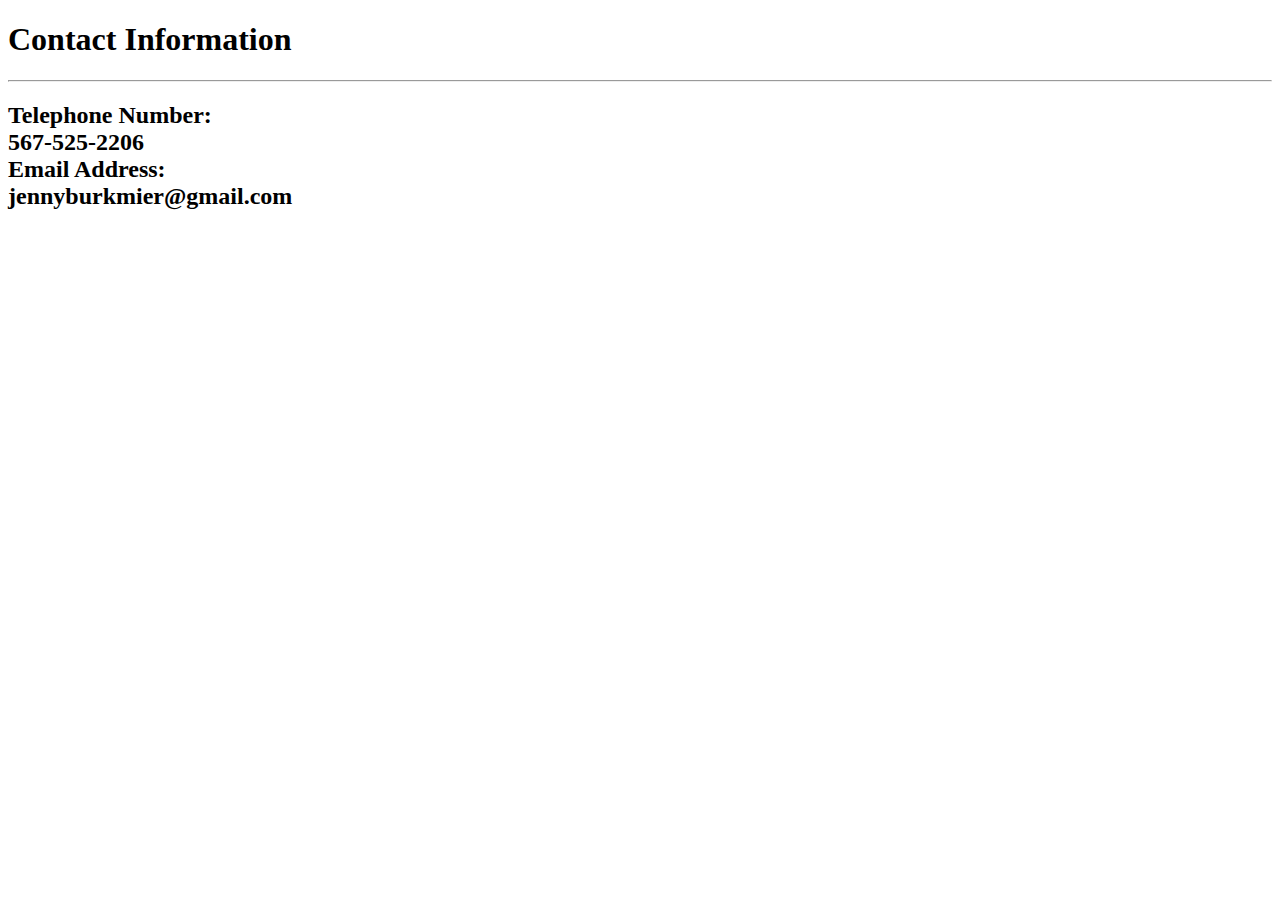
==== ContactMe.html @ 415f0f98 "Add files via upload" ====
<!DOCTYPE html>
<html lang="en">
<head>
    <meta charset="UTF-8">
    <meta name="viewport" content="width=device-width, initial-scale=1.0">
    <title>Document</title>
</head>
<h1>Contact Information</h1>
<hr>
<body>
    <h2>
        Telephone Number:
        <br>
        567-525-2206
        <br>
        Email Address:
        <br>
        jennyburkmier@gmail.com
    </h2>
</body>
</html>
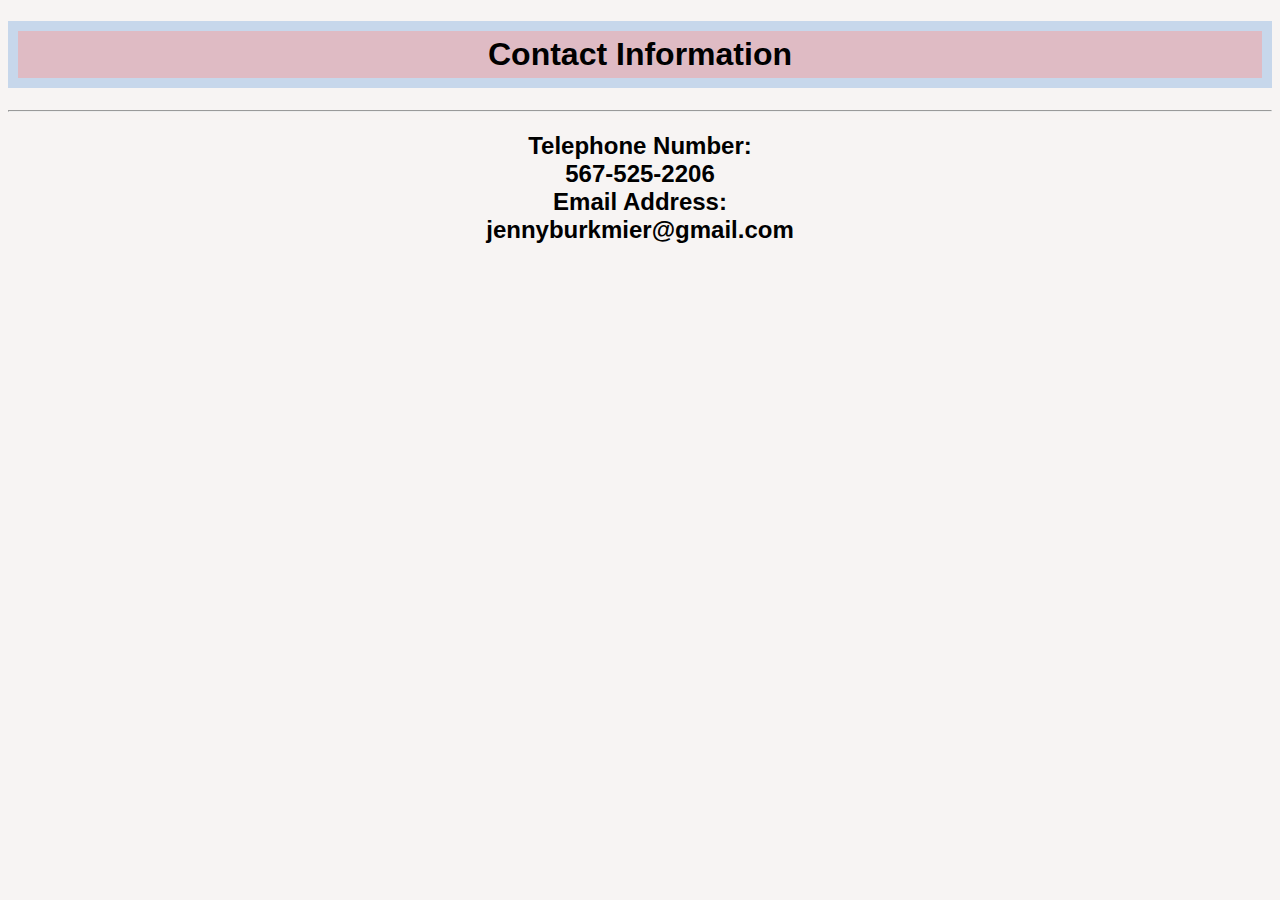
==== commit b99d49e9: "Add files via upload" ====
--- a/ContactMe.html
+++ b/ContactMe.html
@@ -5,6 +5,12 @@
     <meta name="viewport" content="width=device-width, initial-scale=1.0">
     <title>Document</title>
 </head>
+<link
+rel="stylesheet"
+href="./Style.css"
+/>
+
+<div id="contactme">
 <h1>Contact Information</h1>
 <hr>
 <body>
@@ -17,5 +23,6 @@
         <br>
         jennyburkmier@gmail.com
     </h2>
+</div>
 </body>
 </html>--- a/Style.css
+++ b/Style.css
@@ -0,0 +1,107 @@
+html{
+    background-color: #f7f4f3;
+    font-family: raleway, sans-serif;
+}
+
+h1{
+    background-color: #dfbbc4;
+    text-align: center;
+    border: 10px solid #c7d7eb;
+    padding: 5px;
+    font-family: raleway, sans-serif;
+    font-weight: 600;
+}
+
+h2{
+    text-align:center;
+    font-family: raleway, sans-serif;
+    font-weight: 550;
+}
+
+h3{
+    font-family: raleway, sans-serif;
+    font-weight: 400;
+}
+
+#JennyPic{
+    border: 10px solid  #c7d7eb;
+    width: 50%;
+    margin-left: 25%;
+
+}
+
+#education{
+    background-color: #c7d7eb;
+    border: 5px solid #dfbbc4;
+    margin: 5px 0px;
+    padding: 7px;
+}
+
+#summary{
+    background-color: #c7d7eb;
+    border: 5px solid #dfbbc4;
+    margin: 5px 0px;
+    padding: 7px;
+}
+
+#experience{
+    background-color: #c7d7eb;
+    border: 5px solid #dfbbc4;
+    margin: 5px 0px;
+    padding: 7px;
+}
+
+#hard{
+    background-color: #c7d7eb;
+    border: 5px solid #dfbbc4;
+    margin: 5px 0px;
+    padding: 7px;
+}
+
+#soft{
+    background-color: #c7d7eb;
+    border: 5px solid #dfbbc4;
+    margin: 5px 0px;
+    padding: 7px;
+}
+
+#community{
+    background-color: #c7d7eb;
+    border: 5px solid #dfbbc4;
+    margin: 5px 0px;
+    padding: 7px;
+}
+
+#project{
+    background-color: #dfbbc4;
+    text-align: center;
+    border: 5px solid #c7d7eb;
+    margin: 5px 0px;
+    padding: 10px;
+}
+
+#contact{
+    background-color: #dfbbc4;
+    text-align: center;
+    border: 5px solid #c7d7eb;
+    margin: 5px 0px;
+    padding: 10px;
+}
+
+.quicksand {
+font-family: "Quicksand", sans-serif;
+font-optical-sizing: auto;
+font-weight: 300;
+font-style: light;
+}
+
+.raleway-uniquifier {
+font-family: "Raleway", sans-serif;
+font-optical-sizing: auto;
+font-weight: 100;
+font-style: normal;
+}
+
+#contactme{
+
+}